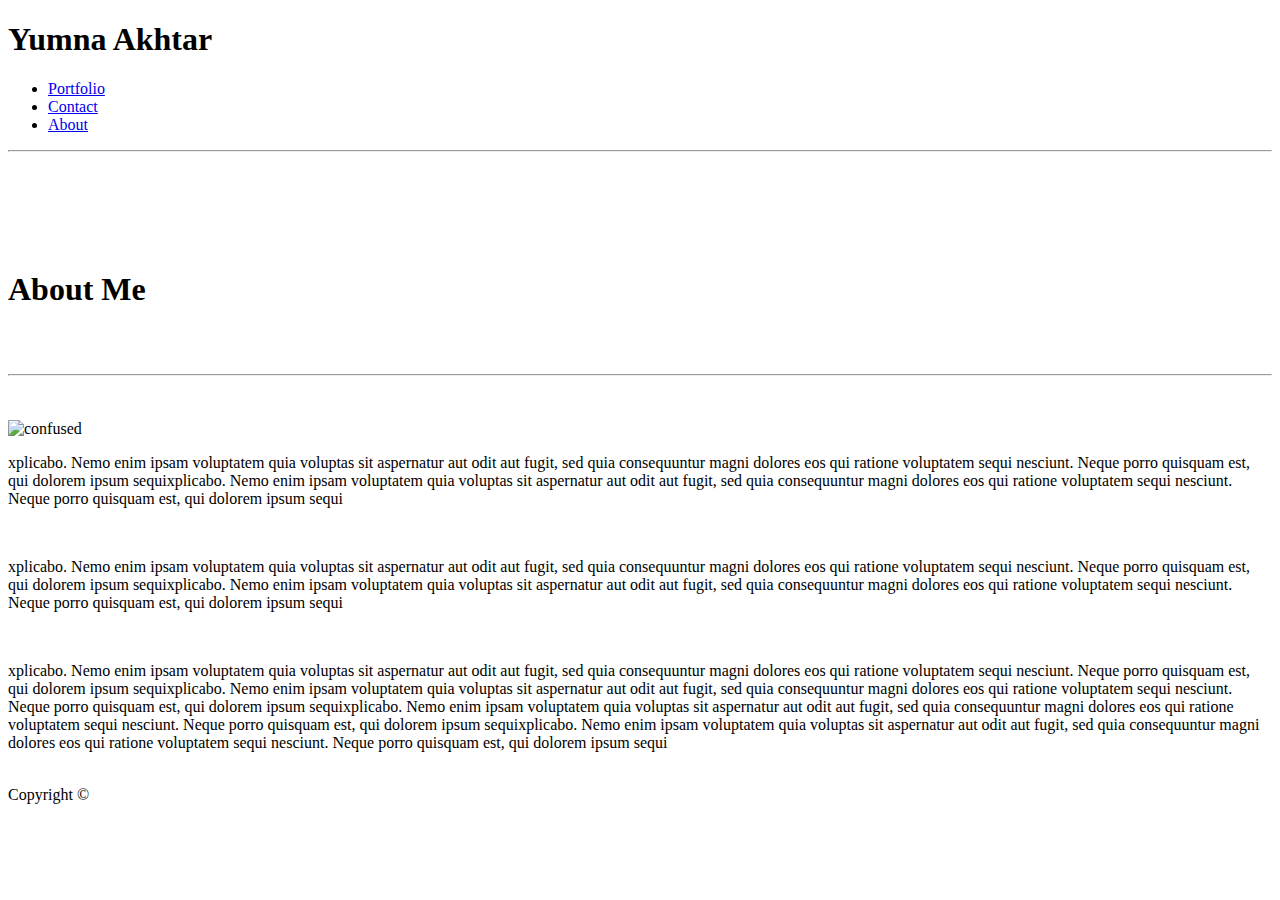
==== index.html @ 1fd28889 "add content from Basci Profile" ====
<!DOCTYPE html>
<html>
<head>

	<title>Basic Portfolio</title>

	<link rel="stylesheet" type="text/css" href="assets/css/reset.css">
	<link rel="stylesheet" type="text/css" href="assets/css/style.css">
	<link href="https://fonts.googleapis.com/css?family=Lato" rel="stylesheet">


</head>
<body>

<!-- **** header **** -->
	<div class="wide">
		<div class="head">
			<h1 class="top">Yumna Akhtar</h1>
			<ul>
				<li><a class="link" href="portfolio.html">Portfolio </a></li>
				<li><a class="link" href="contact.html">Contact</a></li>
				<li><a class="link" href="index.html">About </a></li>
			</ul>
		</div>
		<hr />
	</div>


<br />
<br />
<br />


<div class="main">

	<br />
	<br />

	<h1>About Me</h1>

	<br />
	<br />

	<hr class="inside"/>

	<br />
	<br />


<!-- **** about me **** -->
	<section>

		<img class="image" src="assets/images/placeholder1.jpg" alt="confused" width="250" height="200">

		<p class="filler">xplicabo. Nemo enim ipsam voluptatem quia voluptas sit aspernatur aut odit aut fugit, sed quia consequuntur magni dolores eos qui ratione voluptatem sequi nesciunt. Neque porro quisquam est, qui dolorem ipsum sequixplicabo. Nemo enim ipsam voluptatem quia voluptas sit aspernatur aut odit aut fugit, sed quia consequuntur magni dolores eos qui ratione voluptatem sequi nesciunt. Neque porro quisquam est, qui dolorem ipsum sequi</p>

		<br />

		<p class="filler">xplicabo. Nemo enim ipsam voluptatem quia voluptas sit aspernatur aut odit aut fugit, sed quia consequuntur magni dolores eos qui ratione voluptatem sequi nesciunt. Neque porro quisquam est, qui dolorem ipsum sequixplicabo. Nemo enim ipsam voluptatem quia voluptas sit aspernatur aut odit aut fugit, sed quia consequuntur magni dolores eos qui ratione voluptatem sequi nesciunt. Neque porro quisquam est, qui dolorem ipsum sequi</p>

		<br/>

		<p class="filler">xplicabo. Nemo enim ipsam voluptatem quia voluptas sit aspernatur aut odit aut fugit, sed quia consequuntur magni dolores eos qui ratione voluptatem sequi nesciunt. Neque porro quisquam est, qui dolorem ipsum sequixplicabo. Nemo enim ipsam voluptatem quia voluptas sit aspernatur aut odit aut fugit, sed quia consequuntur magni dolores eos qui ratione voluptatem sequi nesciunt. Neque porro quisquam est, qui dolorem ipsum sequixplicabo. Nemo enim ipsam voluptatem quia voluptas sit aspernatur aut odit aut fugit, sed quia consequuntur magni dolores eos qui ratione voluptatem sequi nesciunt. Neque porro quisquam est, qui dolorem ipsum sequixplicabo. Nemo enim ipsam voluptatem quia voluptas sit aspernatur aut odit aut fugit, sed quia consequuntur magni dolores eos qui ratione voluptatem sequi nesciunt. Neque porro quisquam est, qui dolorem ipsum sequi</p>

		<br />

	</section>

</div>

<footer>
	<div class="subfoot"></div>
	Copyright &#169 
</footer>

</body>
</html>
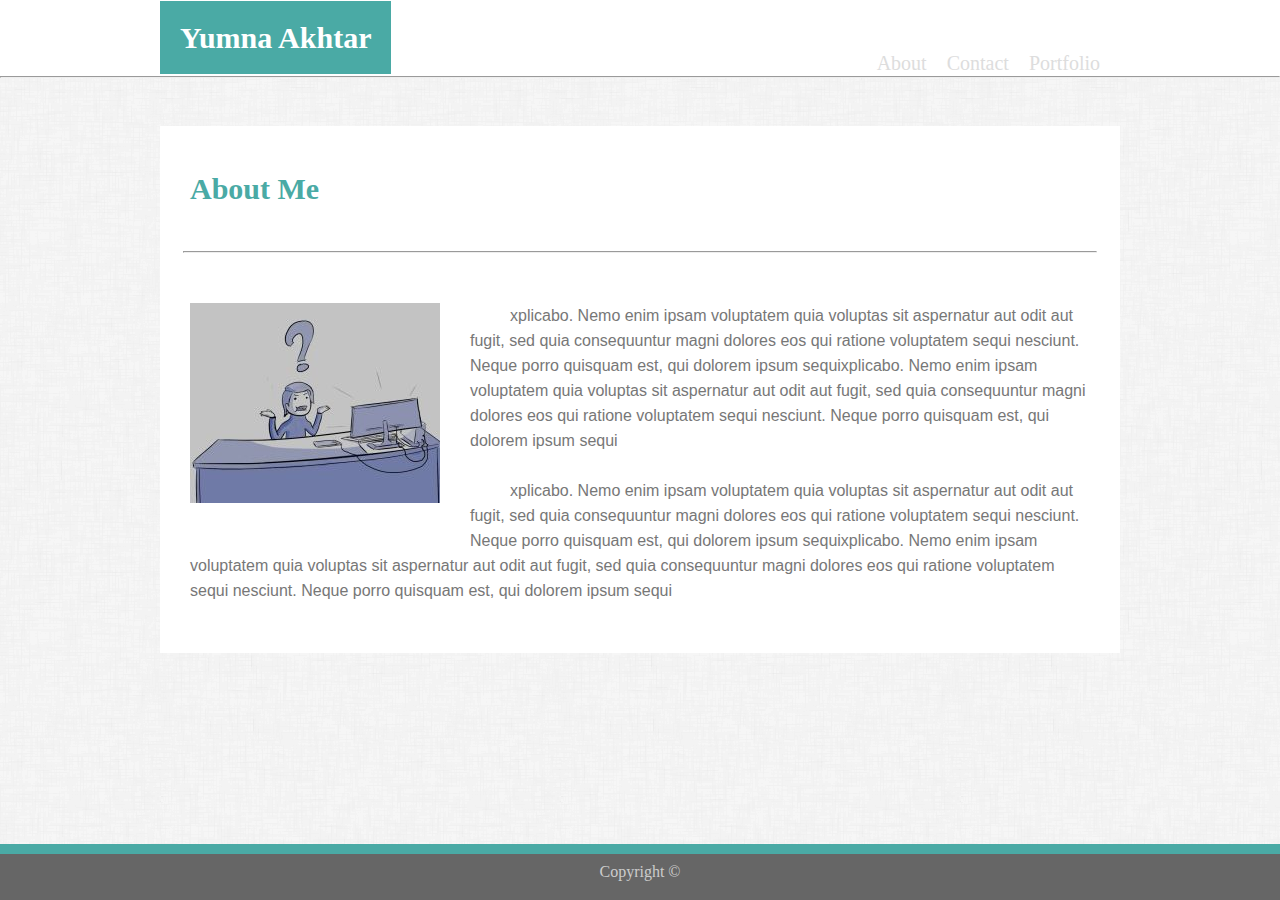
==== commit e875dc3b: "READ ME" ====
--- a/index.html
+++ b/index.html
@@ -4,8 +4,8 @@
 
 	<title>Basic Portfolio</title>
 
-	<link rel="stylesheet" type="text/css" href="assets/css/reset.css">
-	<link rel="stylesheet" type="text/css" href="assets/css/style.css">
+	<link rel="stylesheet" type="text/css" href="css/reset.css">
+	<link rel="stylesheet" type="text/css" href="css/index.css">
 	<link href="https://fonts.googleapis.com/css?family=Lato" rel="stylesheet">
 
 
@@ -50,7 +50,7 @@
 <!-- **** about me **** -->
 	<section>
 
-		<img class="image" src="assets/images/placeholder1.jpg" alt="confused" width="250" height="200">
+		<img class="image" src="images/placeholder1.jpg" alt="confused" width="250" height="200">
 
 		<p class="filler">xplicabo. Nemo enim ipsam voluptatem quia voluptas sit aspernatur aut odit aut fugit, sed quia consequuntur magni dolores eos qui ratione voluptatem sequi nesciunt. Neque porro quisquam est, qui dolorem ipsum sequixplicabo. Nemo enim ipsam voluptatem quia voluptas sit aspernatur aut odit aut fugit, sed quia consequuntur magni dolores eos qui ratione voluptatem sequi nesciunt. Neque porro quisquam est, qui dolorem ipsum sequi</p>
 
@@ -59,8 +59,6 @@
 		<p class="filler">xplicabo. Nemo enim ipsam voluptatem quia voluptas sit aspernatur aut odit aut fugit, sed quia consequuntur magni dolores eos qui ratione voluptatem sequi nesciunt. Neque porro quisquam est, qui dolorem ipsum sequixplicabo. Nemo enim ipsam voluptatem quia voluptas sit aspernatur aut odit aut fugit, sed quia consequuntur magni dolores eos qui ratione voluptatem sequi nesciunt. Neque porro quisquam est, qui dolorem ipsum sequi</p>
 
 		<br/>
-
-		<p class="filler">xplicabo. Nemo enim ipsam voluptatem quia voluptas sit aspernatur aut odit aut fugit, sed quia consequuntur magni dolores eos qui ratione voluptatem sequi nesciunt. Neque porro quisquam est, qui dolorem ipsum sequixplicabo. Nemo enim ipsam voluptatem quia voluptas sit aspernatur aut odit aut fugit, sed quia consequuntur magni dolores eos qui ratione voluptatem sequi nesciunt. Neque porro quisquam est, qui dolorem ipsum sequixplicabo. Nemo enim ipsam voluptatem quia voluptas sit aspernatur aut odit aut fugit, sed quia consequuntur magni dolores eos qui ratione voluptatem sequi nesciunt. Neque porro quisquam est, qui dolorem ipsum sequixplicabo. Nemo enim ipsam voluptatem quia voluptas sit aspernatur aut odit aut fugit, sed quia consequuntur magni dolores eos qui ratione voluptatem sequi nesciunt. Neque porro quisquam est, qui dolorem ipsum sequi</p>
 
 		<br />
 
--- a/css/index.css
+++ b/css/index.css
@@ -0,0 +1,235 @@
+/*****skeleton of main layout*****/
+
+body{
+	background-image: url("../images/background.png");
+}
+
+.wide{
+	background-color: #ffffff;
+	width: 100%;
+}
+
+.head{	
+	font-family: Georgia, Times, "Times New Roman", serif;
+	position: sticky;
+	padding:23px;
+	width: 960px;
+	margin-left: auto;
+	margin-right: auto;
+	clear: both;
+}
+
+.top{
+	color: #ffffff;
+	background-color: #4aaaa5;
+	width: 10%;
+	padding: 20px;
+	font-size: 30px;
+	display: inline;
+}
+
+.link{
+	text-decoration: none;
+	font-size: 20px;
+	float: right;
+	padding-right: 20px;
+	color: #dddddd;
+}
+
+.link:hover{
+	color: #cccccc;
+}
+
+.link:visited{
+	color: #cccccc;
+}
+
+.link:active{
+	color: #888888;
+	transform: translateY(4px);
+}
+
+hr {
+	margin: 0px;
+}
+
+.main {
+	line-height: 25px;
+	color: #777777;
+	background-color: #ffffff;
+	width: 960px;
+	clear:both;
+	margin-left: auto;
+	margin-right: auto;
+	font-family: Arial, "Helvetica Neue", Helvetica, sans-serif;*/
+}
+
+h1{
+	color:#4aaaa5;
+	font-size: 30px;
+	font-family: Georgia, Times, "Times New Roman", serif;
+	font-weight: bold;
+	padding-left: 30px;
+}
+
+.inside {
+	width: 95%;
+	margin-left: auto;
+	margin-right: auto;
+}
+
+footer{
+	position: fixed;
+	left: 0;
+    bottom: 0;
+	width: 100%;
+	padding-top: 20px;
+	padding-bottom: 20px;
+	background-color: #666666;
+	text-align: center;
+	color: #cccccc;
+}
+
+.subfoot{
+	position: absolute;
+	top: 0px;
+	width: 100%;
+	background-color: #4aaaa5;
+	height: 10px;
+
+}
+
+
+
+
+
+
+
+/*****styling code for index*****/
+
+section{
+	text-indent: 40px;
+}
+
+.image{
+	float: left;
+	padding: 30px;
+	padding-top: 0px;
+}
+
+.filler{
+	margin-right: 30px;
+	margin-left: 30px;
+}
+
+
+/*****styling code for contact*****/
+
+.inform{
+	margin-left: 30px;
+}
+input {
+
+	height: 30px;
+	width: 93%;
+	margin-left: 30px;
+}
+
+form {
+	width: 100%;
+}
+
+.large{
+	padding-bottom: 100px;
+}
+
+.submit {
+	width: 200px;
+	background-color: #4aaaa5;
+	color: #556464;
+}
+
+
+
+/*****styling code for portfolio*****/
+
+.portfolio{
+	background-color: white;
+	width: 960px;
+	margin-left: auto;
+	margin-right: auto;
+	height: 1070px;
+	margin-bottom: 120px;
+}
+
+.caption{
+	font-family: Georgia, Times, "Times New Roman", serif;
+	width: 100%;
+	padding: 5x;
+	margin-top: 10px;
+	text-align: center;	
+	font-size: 20px;
+	color: #858585;
+}
+
+.port{
+	float: left;
+	padding: 15px;
+	margin: 40px;
+}
+
+.port:active{
+	transform: translateY(5px);
+}
+
+.port:hover{
+	background-color: #dddddd;
+}
+
+
+
+
+
+
+@media screen and (max-width: 980px) {
+
+	.main, .portfolio {
+		width: 650px;
+		margin-left: 60px;
+	}
+
+
+
+	/*contact page adjustments*/
+	input {
+		margin-left: 10px;
+	}
+
+	/*portfolio page adjustments*/
+	.portfolio {
+		height: 1400px;
+	}
+}
+
+@media screen and (max-width: 768px) {
+
+
+	}
+
+@media screen and (max-width: 640px) {
+
+
+	}
+
+
+
+
+
+
+
+
+
+
+
+
+
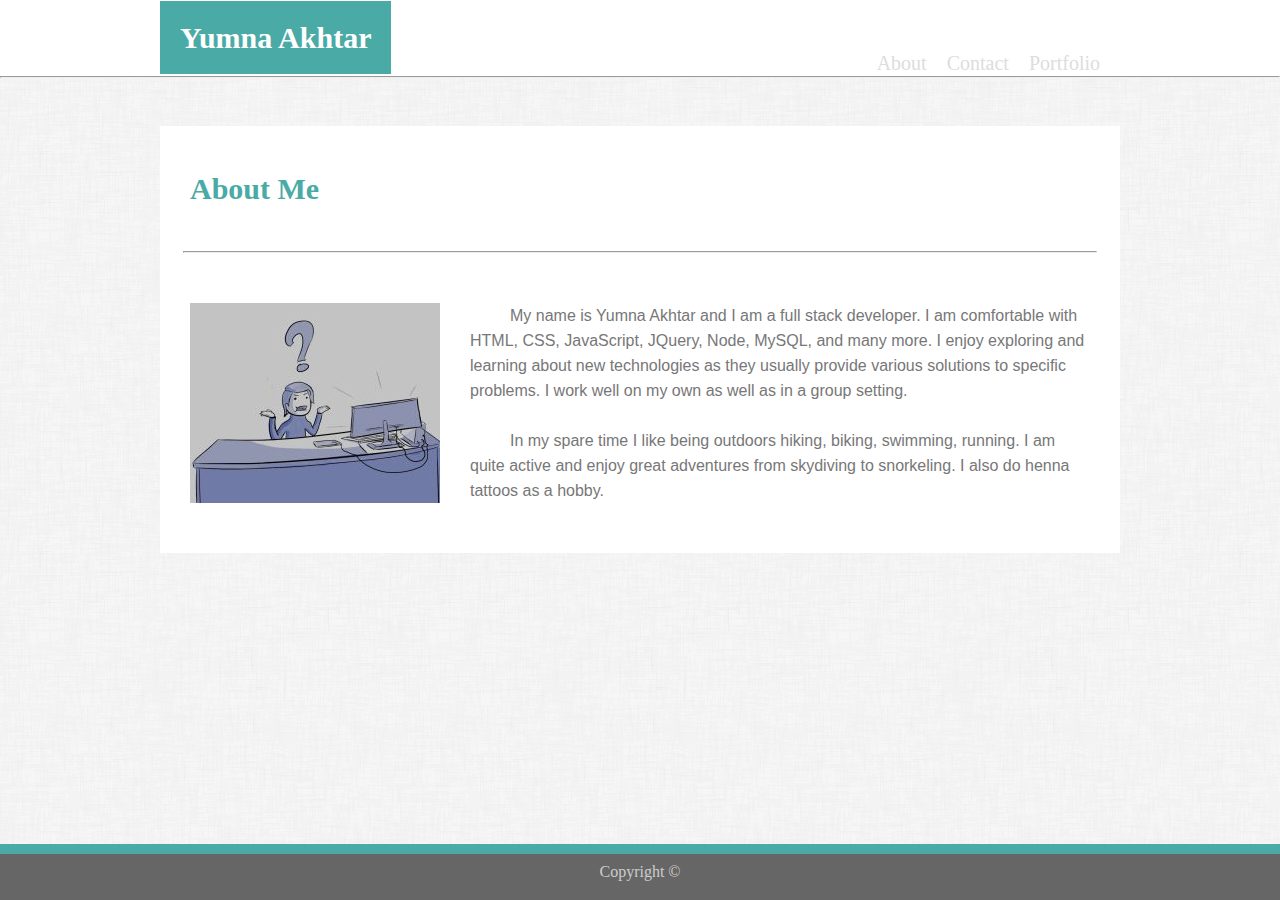
==== commit dd8bcf82: "update about me" ====
--- a/index.html
+++ b/index.html
@@ -22,7 +22,7 @@
 				<li><a class="link" href="index.html">About </a></li>
 			</ul>
 		</div>
-		<hr />
+		<hr>
 	</div>
 
 
@@ -52,11 +52,11 @@
 
 		<img class="image" src="images/placeholder1.jpg" alt="confused" width="250" height="200">
 
-		<p class="filler">xplicabo. Nemo enim ipsam voluptatem quia voluptas sit aspernatur aut odit aut fugit, sed quia consequuntur magni dolores eos qui ratione voluptatem sequi nesciunt. Neque porro quisquam est, qui dolorem ipsum sequixplicabo. Nemo enim ipsam voluptatem quia voluptas sit aspernatur aut odit aut fugit, sed quia consequuntur magni dolores eos qui ratione voluptatem sequi nesciunt. Neque porro quisquam est, qui dolorem ipsum sequi</p>
+		<p class="filler">My name is Yumna Akhtar and I am a full stack developer. I am comfortable with HTML, CSS, JavaScript, JQuery, Node, MySQL, and many more. I enjoy exploring and learning about new technologies as they usually provide various solutions to specific problems. I work well on my own as well as in a group setting.</p>
 
 		<br />
 
-		<p class="filler">xplicabo. Nemo enim ipsam voluptatem quia voluptas sit aspernatur aut odit aut fugit, sed quia consequuntur magni dolores eos qui ratione voluptatem sequi nesciunt. Neque porro quisquam est, qui dolorem ipsum sequixplicabo. Nemo enim ipsam voluptatem quia voluptas sit aspernatur aut odit aut fugit, sed quia consequuntur magni dolores eos qui ratione voluptatem sequi nesciunt. Neque porro quisquam est, qui dolorem ipsum sequi</p>
+		<p class="filler">In my spare time I like being outdoors hiking, biking, swimming, running. I am quite active and enjoy great adventures from skydiving to snorkeling. I also do henna tattoos as a hobby.</p>
 
 		<br/>
 
--- a/css/index.css
+++ b/css/index.css
@@ -46,7 +46,7 @@
 
 .link:active{
 	color: #888888;
-	transform: translateY(4px);
+	transform: translateY(-4px);
 }
 
 hr {
@@ -61,7 +61,8 @@
 	clear:both;
 	margin-left: auto;
 	margin-right: auto;
-	font-family: Arial, "Helvetica Neue", Helvetica, sans-serif;*/
+	margin-bottom: 110px;
+	font-family: Arial, "Helvetica Neue", Helvetica, sans-serif;
 }
 
 h1{
@@ -194,10 +195,12 @@
 @media screen and (max-width: 980px) {
 
 	.main, .portfolio {
-		width: 650px;
+		width: 700px;
 		margin-left: 60px;
 	}
-
+	.head {
+		width: 90%;
+	}
 
 
 	/*contact page adjustments*/
@@ -213,23 +216,35 @@
 
 @media screen and (max-width: 768px) {
 
-
-	}
+	.main, .portfolio, .head{
+		width: 90%;
+		margin-left: auto;
+		margin-right: auto;
+	}
+}
 
 @media screen and (max-width: 640px) {
-
-
-	}
-
-
-
-
-
-
-
-
-
-
-
-
-
+	
+	.main, .portfolio, .head{
+		width: 90%;
+		margin-left: auto;
+		margin-right: auto;
+	}
+	.image{
+		width: 60%;
+		padding-left: 80px;
+}
+}
+
+
+
+
+
+
+
+
+
+
+
+
+
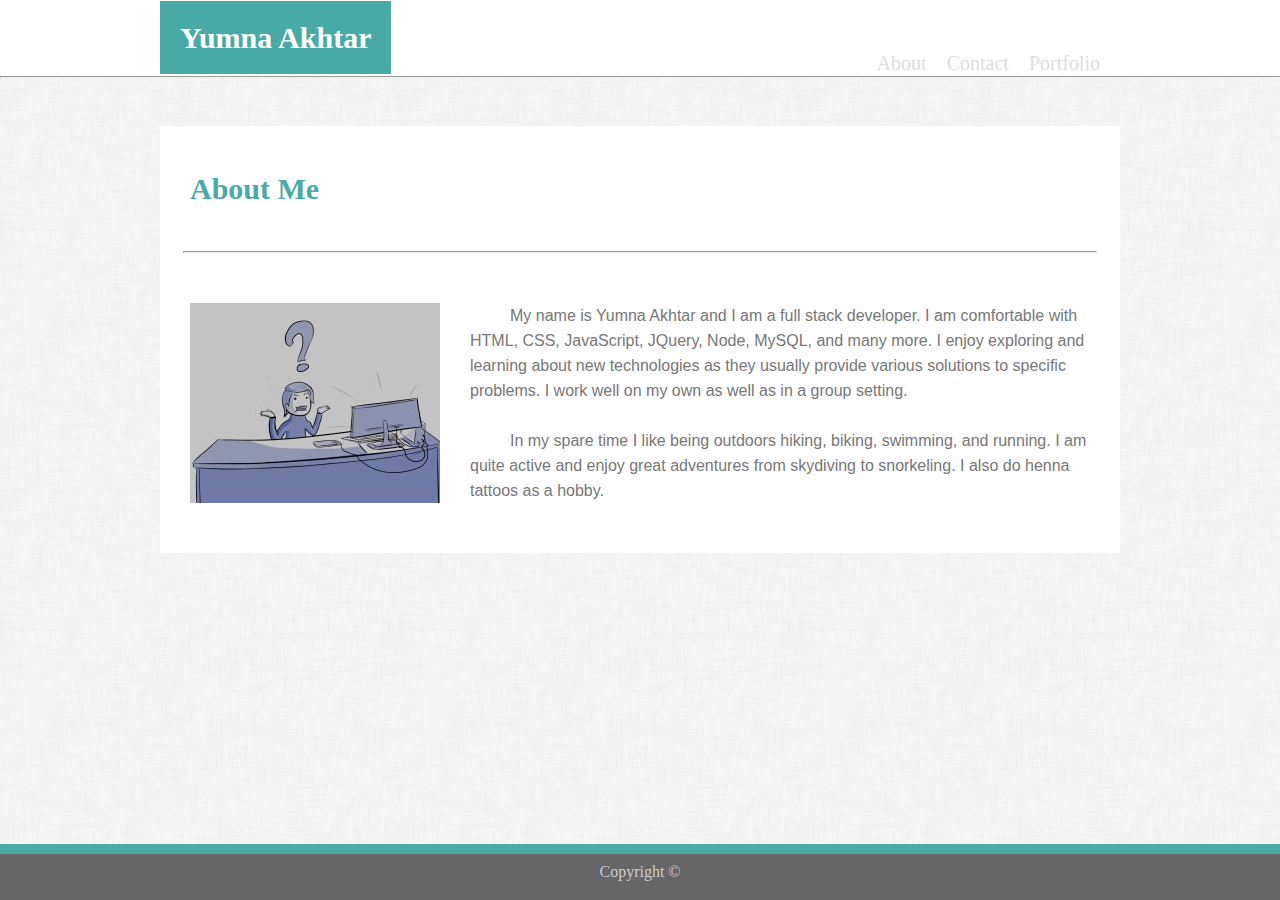
==== commit b511c897: "add 3 projects" ====
--- a/index.html
+++ b/index.html
@@ -56,7 +56,7 @@
 
 		<br />
 
-		<p class="filler">In my spare time I like being outdoors hiking, biking, swimming, running. I am quite active and enjoy great adventures from skydiving to snorkeling. I also do henna tattoos as a hobby.</p>
+		<p class="filler">In my spare time I like being outdoors hiking, biking, swimming, and running. I am quite active and enjoy great adventures from skydiving to snorkeling. I also do henna tattoos as a hobby.</p>
 
 		<br/>
 
